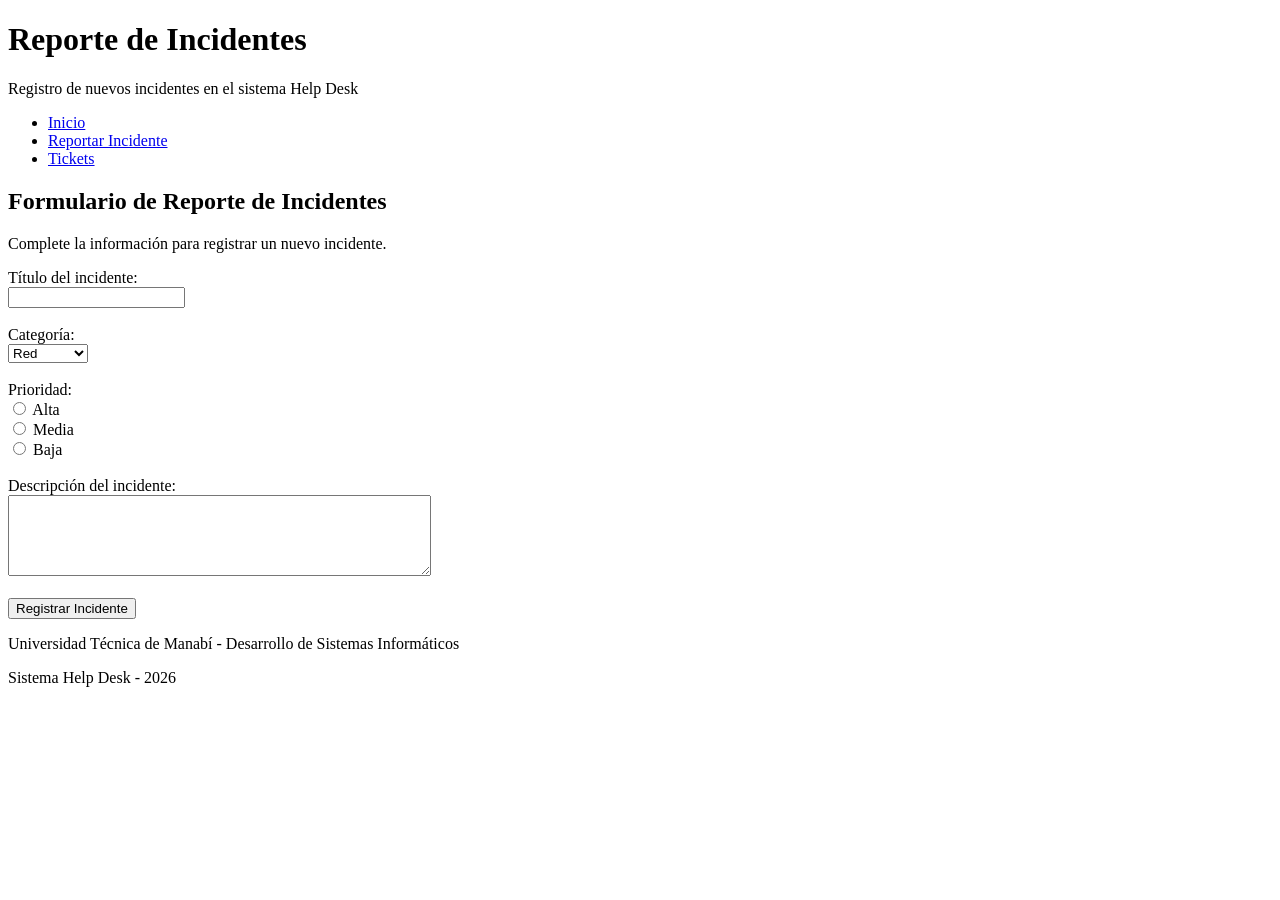
==== reportar.html @ 2cf9fe72 "maquetacion html: se agregan las interfaces principales del sistema help desk" ====
<!doctype html>
<html lang="es">
  <head>
    <meta charset="UTF-8" />
    <meta name="viewport" content="width=device-width, initial-scale=1.0" />
    <title>Help Desk - Reportar Incidente</title>
  </head>
  <body>
    <header>
      <h1>Reporte de Incidentes</h1>
      <p>Registro de nuevos incidentes en el sistema Help Desk</p>
    </header>

    <nav>
      <ul>
        <li><a href="index.html">Inicio</a></li>
        <li><a href="reportar.html">Reportar Incidente</a></li>
        <li><a href="tickets.html">Tickets</a></li>
      </ul>
    </nav>

    <main>
      <section>
        <h2>Formulario de Reporte de Incidentes</h2>
        <p>Complete la información para registrar un nuevo incidente.</p>
        <form>
          <label for="titulo">Título del incidente:</label><br />
          <input type="text" id="titulo" name="titulo" /><br /><br />

          <label for="categoria">Categoría:</label><br />
          <select id="categoria" name="categoria">
            <option value="red">Red</option>
            <option value="hardware">Hardware</option>
            <option value="software">Software</option></select
          ><br /><br />

          <label>Prioridad:</label><br />
          <input type="radio" id="alta" name="prioridad" value="alta" />
          <label for="alta">Alta</label><br />
          <input type="radio" id="media" name="prioridad" value="media" />
          <label for="media">Media</label><br />
          <input type="radio" id="baja" name="prioridad" value="baja" />
          <label for="baja">Baja</label><br /><br />

          <label for="descripcion">Descripción del incidente:</label><br />
          <textarea
            id="descripcion"
            name="descripcion"
            rows="5"
            cols="50"
          ></textarea
          ><br /><br />

          <input type="submit" value="Registrar Incidente" />
        </form>
      </section>
    </main>

    <footer>
      <p>Universidad Técnica de Manabí - Desarrollo de Sistemas Informáticos</p>
      <p>Sistema Help Desk - 2026</p>
    </footer>
  </body>
</html>
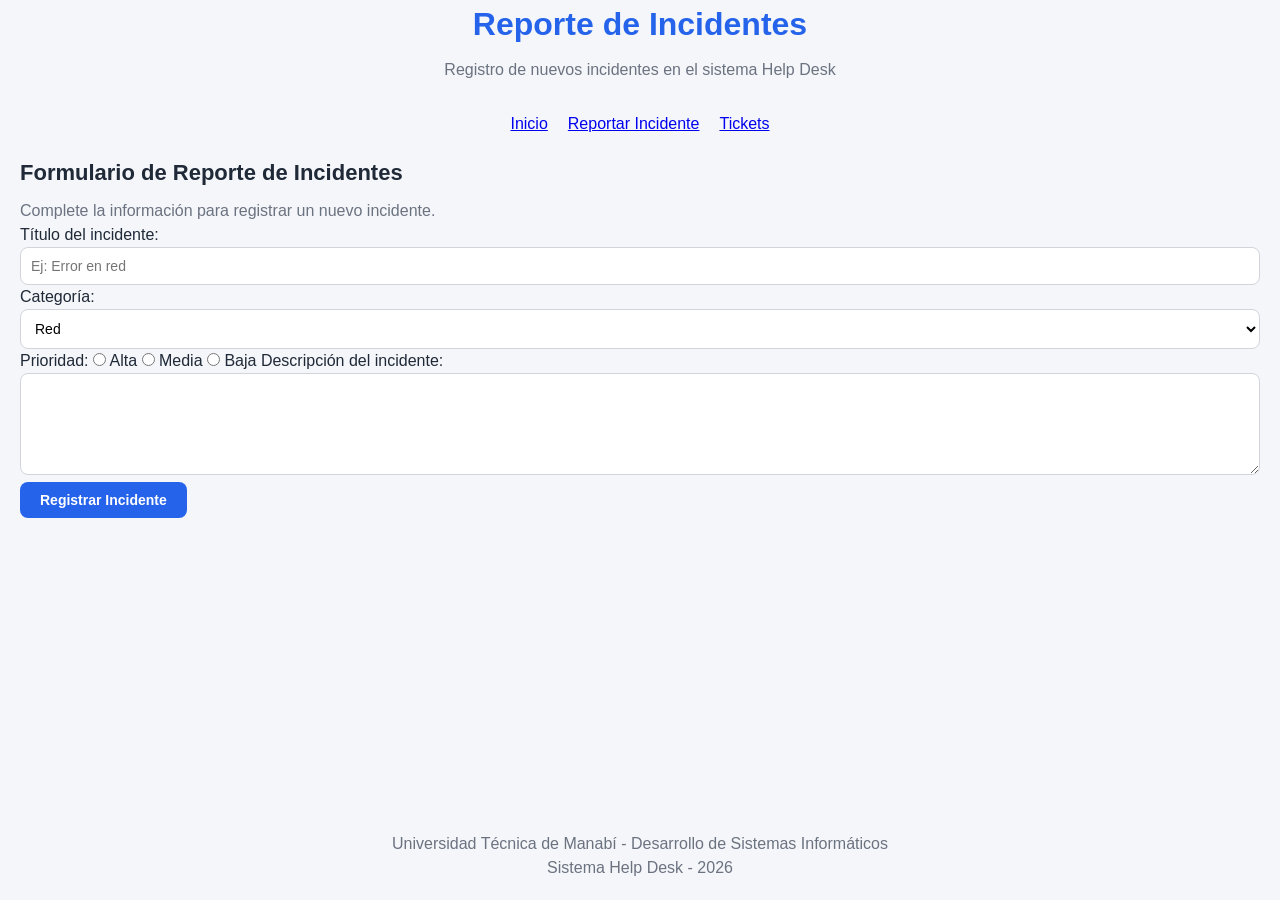
==== commit bc4d43b7: "WIP: ajustes iniciales integración Help Desk UI Kit" ====
--- a/reportar.html
+++ b/reportar.html
@@ -3,10 +3,12 @@
   <head>
     <meta charset="UTF-8" />
     <meta name="viewport" content="width=device-width, initial-scale=1.0" />
+    <link rel="stylesheet" href="design-system/style.css" />
     <title>Help Desk - Reportar Incidente</title>
   </head>
+
   <body>
-    <header>
+    <header class="text-center mb-lg">
       <h1>Reporte de Incidentes</h1>
       <p>Registro de nuevos incidentes en el sistema Help Desk</p>
     </header>
@@ -19,44 +21,68 @@
       </ul>
     </nav>
 
-    <main>
+    <main class="container">
       <section>
         <h2>Formulario de Reporte de Incidentes</h2>
         <p>Complete la información para registrar un nuevo incidente.</p>
+
         <form>
-          <label for="titulo">Título del incidente:</label><br />
-          <input type="text" id="titulo" name="titulo" /><br /><br />
+          <!-- TÍTULO -->
+          <label for="titulo">Título del incidente:</label>
+          <input
+            class="input"
+            type="text"
+            id="titulo"
+            name="titulo"
+            placeholder="Ej: Error en red"
+          />
 
-          <label for="categoria">Categoría:</label><br />
-          <select id="categoria" name="categoria">
+          <!-- CATEGORÍA -->
+          <label for="categoria">Categoría:</label>
+          <select class="select" id="categoria" name="categoria">
             <option value="red">Red</option>
             <option value="hardware">Hardware</option>
-            <option value="software">Software</option></select
-          ><br /><br />
+            <option value="software">Software</option>
+          </select>
 
-          <label>Prioridad:</label><br />
-          <input type="radio" id="alta" name="prioridad" value="alta" />
-          <label for="alta">Alta</label><br />
-          <input type="radio" id="media" name="prioridad" value="media" />
-          <label for="media">Media</label><br />
-          <input type="radio" id="baja" name="prioridad" value="baja" />
-          <label for="baja">Baja</label><br /><br />
+          <!-- PRIORIDAD -->
+          <label>Prioridad:</label>
 
-          <label for="descripcion">Descripción del incidente:</label><br />
+          <label>
+            <input type="radio" name="prioridad" value="alta" />
+            Alta
+          </label>
+
+          <label>
+            <input type="radio" name="prioridad" value="media" />
+            Media
+          </label>
+
+          <label>
+            <input type="radio" name="prioridad" value="baja" />
+            Baja
+          </label>
+
+          <!-- DESCRIPCIÓN -->
+          <label for="descripcion">Descripción del incidente:</label>
           <textarea
+            class="input"
             id="descripcion"
             name="descripcion"
             rows="5"
-            cols="50"
-          ></textarea
-          ><br /><br />
+          ></textarea>
 
-          <input type="submit" value="Registrar Incidente" />
+          <!-- BOTÓN -->
+          <input
+            class="btn btn-primary"
+            type="submit"
+            value="Registrar Incidente"
+          />
         </form>
       </section>
     </main>
 
-    <footer>
+    <footer class="footer">
       <p>Universidad Técnica de Manabí - Desarrollo de Sistemas Informáticos</p>
       <p>Sistema Help Desk - 2026</p>
     </footer>
--- a/design-system/style.css
+++ b/design-system/style.css
@@ -0,0 +1,316 @@
+/* ======================================================
+   DESIGN SYSTEM - HELP DESK
+   Autor: Mauricio León Osnovikoff Delgado
+   Descripción:
+   Librería de componentes UI para el sistema Help Desk.
+====================================================== */
+
+
+/* ======================================================
+   DESIGN SYSTEM - HELP DESK
+====================================================== */
+
+/* ======================================================
+   1. VARIABLES CSS
+====================================================== */
+
+:root {
+
+    --color-primary: #2563eb;
+    --color-secondary: #6b7280;
+
+    --color-success: #16a34a;
+    --color-warning: #f59e0b;
+    --color-danger: #dc2626;
+
+    --color-background: #f4f6f9;
+    --color-surface: #ffffff;
+    --color-text: #1f2937;
+    --color-border: #d1d5db;
+
+    --font-family: Arial, Helvetica, sans-serif;
+
+    --border-radius: 8px;
+
+    --shadow-sm: 0 2px 5px rgba(0, 0, 0, 0.10);
+
+    --spacing-xs: 5px;
+    --spacing-sm: 10px;
+    --spacing-md: 20px;
+    --spacing-lg: 30px;
+
+    --transition: 0.3s ease;
+}
+
+/* ======================================================
+   2. RESET GENERAL
+====================================================== */
+
+*,
+*::before,
+*::after {
+    box-sizing: border-box;
+    margin: 0;
+    padding: 0;
+}
+
+/* ======================================================
+   3. BASE LAYOUT
+====================================================== */
+
+html, body {
+    height: 100%;
+}
+
+body {
+    font-family: var(--font-family);
+    font-size: 16px;
+    line-height: 1.5;
+    color: var(--color-text);
+    background-color: var(--color-background);
+
+    min-height: 100vh;
+    display: flex;
+    flex-direction: column;
+}
+
+main {
+    flex: 1;
+}
+
+/* ======================================================
+   4. TIPOGRAFÍA
+====================================================== */
+
+header {
+    margin-bottom: var(--spacing-lg);
+}
+
+h1 {
+    font-size: 32px;
+    color: var(--color-primary);
+    margin-bottom: var(--spacing-sm);
+}
+
+h2 {
+    font-size: 22px;
+    color: var(--color-text);
+    margin-bottom: var(--spacing-sm);
+}
+
+p {
+    color: var(--color-secondary);
+    margin: 0;
+    text-align: left;
+}
+
+header p {
+    max-width: 700px;
+    margin: 0 auto;
+    text-align: center;
+}
+
+/* ======================================================
+   5. COMPONENTES
+====================================================== */
+
+/* BOTONES */
+
+.btn {
+    display: inline-block;
+    padding: var(--spacing-sm) var(--spacing-md);
+    margin-right: var(--spacing-sm);
+    border: none;
+    border-radius: var(--border-radius);
+    cursor: pointer;
+    font-size: 14px;
+    font-weight: 600;
+}
+
+.btn-primary {
+    background-color: var(--color-primary);
+    color: white;
+}
+
+.btn-secondary {
+    background-color: var(--color-secondary);
+    color: white;
+}
+
+.btn-danger {
+    background-color: var(--color-danger);
+    color: white;
+}
+
+/* FORMULARIOS */
+
+.input,
+.select {
+    width: 100%;
+    padding: var(--spacing-sm);
+    border: 1px solid var(--color-border);
+    border-radius: var(--border-radius);
+    font-size: 14px;
+    background-color: var(--color-surface);
+}
+
+/* CARDS */
+
+.card {
+    background-color: var(--color-surface);
+    border: 1px solid var(--color-border);
+    border-radius: var(--border-radius);
+    padding: var(--spacing-md);
+    box-shadow: var(--shadow-sm);
+}
+
+/* ======================================================
+   BADGES (RESTAURADOS)
+====================================================== */
+
+.badge {
+    display: inline-block;
+    padding: 4px 10px;
+    font-size: 12px;
+    font-weight: 600;
+    border-radius: 12px;
+    color: white;
+}
+
+.badge-high {
+    background-color: var(--color-danger);
+}
+
+.badge-medium {
+    background-color: var(--color-warning);
+}
+
+.badge-low {
+    background-color: var(--color-success);
+}
+
+/* ======================================================
+   6. UTILIDADES
+====================================================== */
+
+.container {
+    max-width: 1400px;
+    width: 100%;
+    margin: 0 auto;
+    padding: var(--spacing-md);
+}
+
+.text-center {
+    text-align: center;
+}
+
+.text-left {
+    text-align: left;
+}
+
+.flex-center {
+    display: flex;
+    justify-content: center;
+    align-items: center;
+}
+
+.mb-lg {
+    margin-bottom: var(--spacing-lg);
+}
+
+/* ======================================================
+   TABLA
+====================================================== */
+
+table {
+    width: 100%;
+    border-collapse: collapse;
+    background-color: var(--color-surface);
+}
+
+th,
+td {
+    padding: var(--spacing-sm);
+    text-align: left;
+    border-bottom: 1px solid var(--color-border);
+    font-size: 14px;
+}
+
+th {
+    background-color: #f1f5f9;
+}
+
+/* ======================================================
+   NAVBAR
+====================================================== */
+
+nav ul {
+    display: flex;
+    justify-content: center;
+    align-items: center;
+    gap: var(--spacing-md);
+    list-style: none;
+}
+
+/* ======================================================
+   DASHBOARD
+====================================================== */
+
+.dashboard-cards {
+    display: flex;
+    justify-content: flex-start;
+    gap: var(--spacing-md);
+    flex-wrap: wrap;
+}
+
+/* ======================================================
+   FOOTER
+====================================================== */
+
+.footer {
+    width: 100%;
+    text-align: center;
+    padding: var(--spacing-md);
+    color: var(--color-secondary);
+    margin-top: auto;
+
+    display: flex;
+    flex-direction: column;
+    align-items: center;
+    justify-content: center;
+}
+
+/* ======================================================
+   RESPONSIVE
+====================================================== */
+
+@media (max-width: 768px) {
+
+    nav ul {
+        flex-direction: column;
+        gap: var(--spacing-sm);
+    }
+
+    .dashboard-cards {
+        flex-direction: column;
+    }
+
+    .btn {
+        width: 100%;
+    }
+}
+
+@media (max-width: 480px) {
+
+    body {
+        font-size: 14px;
+    }
+
+    h1 {
+        font-size: 26px;
+    }
+
+    h2 {
+        font-size: 18px;
+    }
+}
